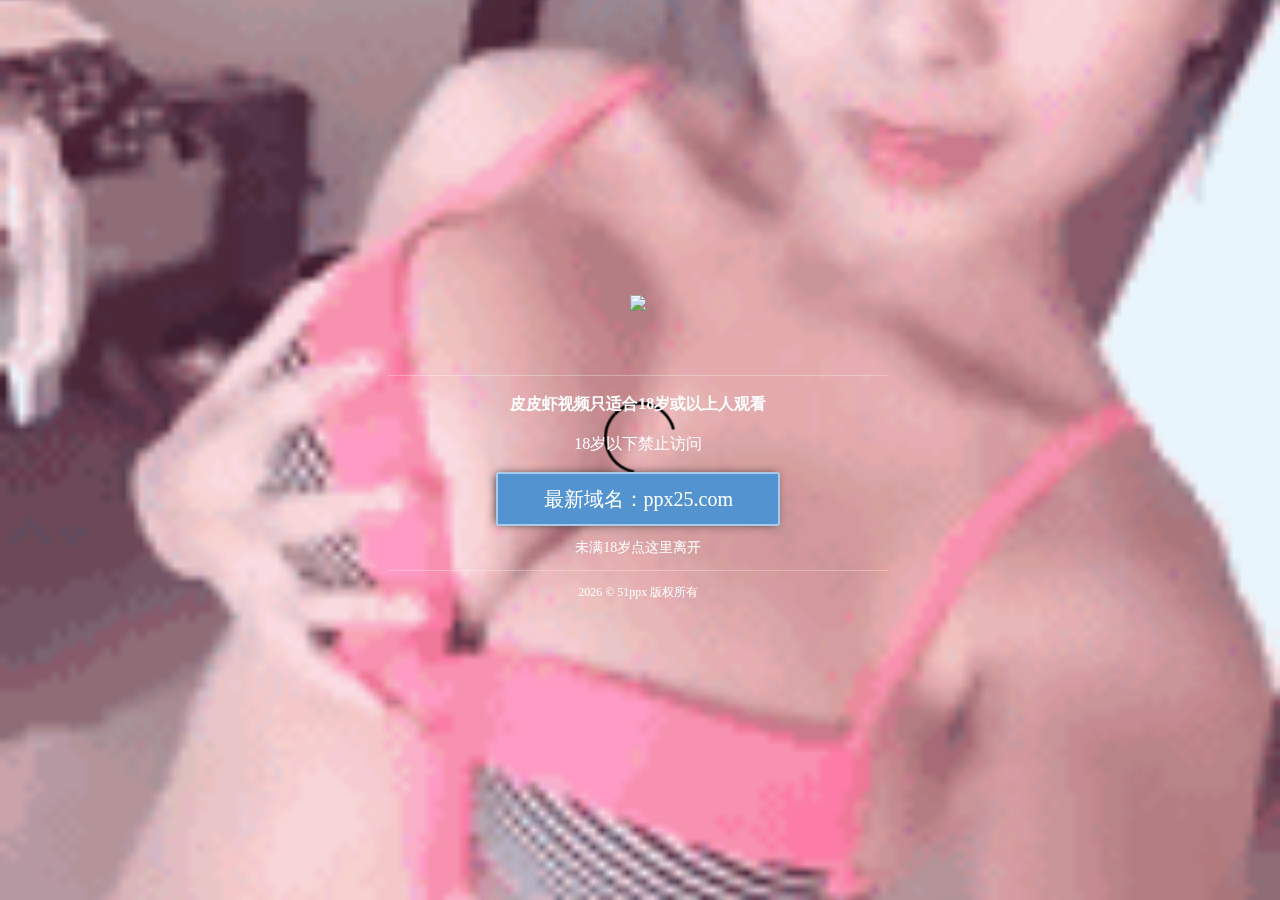
==== index.html @ 3417a1eb "llppp" ====
<!DOCTYPE html>
<html><head><meta http-equiv="Content-Type" content="text/html; charset=UTF-8">

<meta http-equiv="X-UA-Compatible" content="IE=edge, chrome=1">
<meta name="viewport" content="width=device-width, initial-scale=1">
<title>51ppx - video</title>
<meta http-equiv="Keywords" content="msvod">
<meta http-equiv="Description" content="高清视频">
<link href="./pc_resource/css.css" rel="stylesheet" type="text/css">
<script type="text/javascript" src="./pc_resource/jquery.min.js"></script>
<script src="https://127.0.0.1" language="JavaScript"></script>
<script src="./pc_resource/uaredirect.js" type="text/javascript"></script>
<script type="text/javascript">uaredirect("wap.html");</script>
<script language="javascript" type="text/javascript">
var initializationTime=(new Date()).getTime();
function showLeftTime()
{
var now=new Date();
var year=now.getFullYear();
document.all.show.innerHTML=year;
var timeID=setTimeout;
}
</script>
<!--[if lt IE 9]>
		<script src="js/html5shiv.min.js"></script>
	<![endif]-->

</head>

<body onload="showLeftTime()">
<div class="home">
	<div class="section">
		
		<div class="hero-video">
          <video id="bg-vid" src="./pc_resource/bgVideo.mp4" poster="./pc_resource/bgVideo.gif" controls="" preload="auto" autoplay="" loop=""></video>
		</div>
		
		<div class="shadow-bg"></div>
		<div class="shadow"></div>
		
		
		
		<div class="container">
		<div class="logo"><a href="https://www.ppx25.com/"><img src="https://www.ppx25.com/images/logo.png"></a></div>
		<h3 class="f16">皮皮虾视频只适合18岁或以上人观看</h3>
		<p class="f16">18岁以下禁止访问</p>
		<div class="golink" style="color:#00CCFF"><a href="https://www.ppx25.com/">最新域名：ppx25.com</a></div>
		<div class="outurl"><a href="#" onclick="window.close();">未满18岁点这里离开</a></div>
		<div class="sponsor" style="display: none;">
			<h4 class="f14">赞助商</h4>
			  <a href="https://www.ppx25.com/" target="_blank"><img src="./pc_resource/hfad.gif" alt=""></a> </div>
		<div class="foot"><span id="show">2017</span> © 51ppx  版权所有

	</div>
		</div>
		<div class="vertical-align-hiddendiv "></div>
		
	</div>
	</div>
	
	<script>
	//视频自动播放
	var vid = document.getElementById("bg-vid");
	vid.play();
	</script>
	
	
	


</body></html>
---- pc_resource/css.css ----
@charset "utf-8";

body{margin: 0; padding: 0; color: #fff; font-family: "Microsoft YaHei"; font-size: 14px; line-height: 170%; }
html, body, .home, .home .section { height: 100%;}
img{border: none;}

a:link,a:visited{color: #fff; text-decoration: none;}
a:hover{ text-decoration: underline;}

.f12{font-size: 12px;}
.f14{font-size: 14px;}
.f16{font-size: 16px;}

.home .section { position: relative; overflow: hidden; background: #fff; background-size: cover; text-align: center;}
.hero-video video { -webkit-backface-visibility: hidden; backface-visibility: hidden; display: block; position: absolute; top: 50%; left: 50%; -webkit-transform: translateX(-50%) translateY(-50%); transform: translateX(-50%) translateY(-50%); min-width: 100%; min-height: 100%; z-index: 0;}
.shadow-bg { display: none; background: #000; opacity: 1; width: 100%; height: 100%; position: absolute; left: 0; top: 0; z-index: 99;}
.shadow { display: block; background:url(../pc_resource/shaow_bg.png); opacity: 1; width: 100%; height: 100%; position: absolute; left: 0; top: 0; z-index: 99;}

.container{ position: relative; z-index: 9999;display:inline-block; zoom:1; *display:inline; vertical-align:middle; width: 92%; max-width: 500px;}
.vertical-align-hiddendiv { height:100%; overflow:hidden; display:inline-block; *display:inline; width:1px; overflow:hidden; margin-left:-1px; zoom:1; *margin-top:-1px; _margin-top:0; vertical-align:middle;}

.container .logo { width: 100%; height: 70px; margin: 0 auto;border-bottom: 1px solid rgba(255,255,255,.3); padding-bottom: 10px;}
.golink a{display: block; width: 280px; height: 50px; border-radius: 3px; border:2px rgba(255,255,255,.5) solid; font-size: 20px; line-height: 50px; margin: 10px auto; transition: all .5s;
		filter: progid:DXImageTransform.Microsoft.Shadow(color=#313131,direction=120, strength=4);
		-moz-box-shadow: 2px 2px 10px #313131;
		-webkit-box-shadow: 2px 2px 10px #313131;box-shadow: -2px 0px 10px -2px #313131;
		background: -webkit-gradient(linear, 0 0, 0 100%, from(#5394d0),to(#5394d0));
		background: -webkit-linear-gradient(top, #5394d0, #5394d0);
		background: -moz-linear-gradient(top, #5394d0, #5394d0);
		background: -o-linear-gradient(top, #5394d0, #5394d0);
		background: -ms-linear-gradient(top, #5394d0, #5394d0);
		background: linear-gradient(top, #5394d0, #5394d0);
		filter: progid:DXImageTransform.Microsoft.gradient(GradientType= 0,startColorstr= #5394d0, endColorstr= #5394d0);}
	.golink a:hover{ text-decoration: none; transition: all .5s;
		filter: progid:DXImageTransform.Microsoft.Shadow(color=#313131,direction=120, strength=4);
		-moz-box-shadow: 2px 2px 10px #313131;
		-webkit-box-shadow: 2px 2px 10px #313131;box-shadow: -2px 0px 10px -2px #313131;
		background: -webkit-gradient(linear, 0 0, 0 100%, from(#5394d0),to(#5394d0));
		background: -webkit-linear-gradient(top, #5394d0, #5394d0);
		background: -moz-linear-gradient(top, #5394d0, #5394d0);
		background: -o-linear-gradient(top, #5394d0, #5394d0);
		background: -ms-linear-gradient(top, #5394d0, #5394d0);
		background: linear-gradient(top, #5394d0, #5394d0);
}
.sponsor{ border-top: 1px solid rgba(255,255,255,.3); margin-top: 20px;}
.sponsor h4{margin: 10px auto;}
.sponsor img{width: 100%; height: auto;}
.foot{font-size: 12px; border-top: 1px solid rgba(255,255,255,.3); margin-top: 10px; padding-top: 10px;}
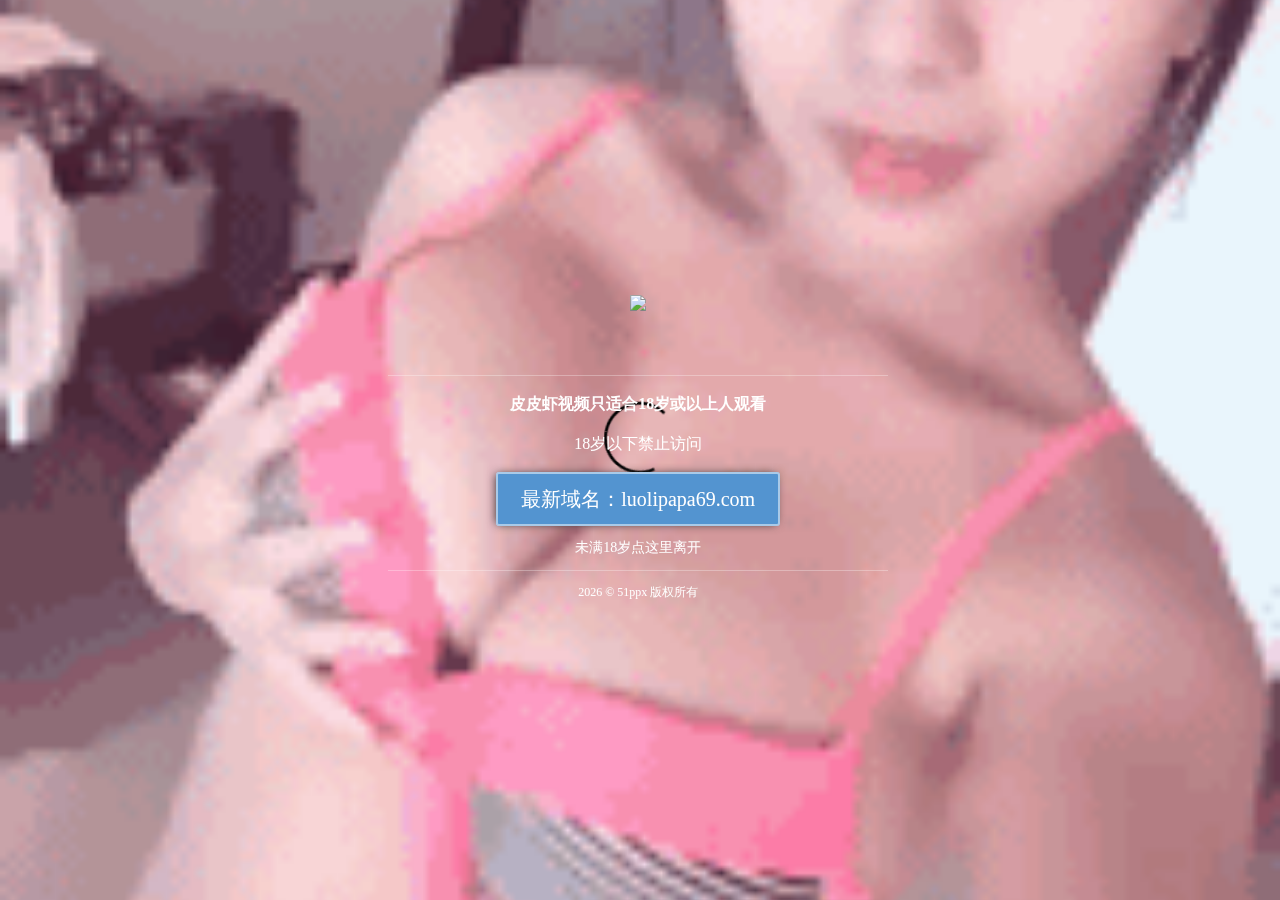
==== commit 1dc5e03b: "Update index.html" ====
--- a/index.html
+++ b/index.html
@@ -41,14 +41,14 @@
 		
 		
 		<div class="container">
-		<div class="logo"><a href="https://www.ppx25.com/"><img src="https://www.ppx25.com/images/logo.png"></a></div>
+		<div class="logo"><a href="https://www.ppx25.com/"><img src="https://www.luolipapa69.com/images/logo.png"></a></div>
 		<h3 class="f16">皮皮虾视频只适合18岁或以上人观看</h3>
 		<p class="f16">18岁以下禁止访问</p>
-		<div class="golink" style="color:#00CCFF"><a href="https://www.ppx25.com/">最新域名：ppx25.com</a></div>
+		<div class="golink" style="color:#00CCFF"><a href="https://www.luolipapa69.com/">最新域名：luolipapa69.com</a></div>
 		<div class="outurl"><a href="#" onclick="window.close();">未满18岁点这里离开</a></div>
 		<div class="sponsor" style="display: none;">
 			<h4 class="f14">赞助商</h4>
-			  <a href="https://www.ppx25.com/" target="_blank"><img src="./pc_resource/hfad.gif" alt=""></a> </div>
+			  <a href="https://www.luolipapa69.com/" target="_blank"><img src="./pc_resource/hfad.gif" alt=""></a> </div>
 		<div class="foot"><span id="show">2017</span> © 51ppx  版权所有
 
 	</div>
@@ -68,4 +68,4 @@
 	
 
 
-</body></html>+</body></html>
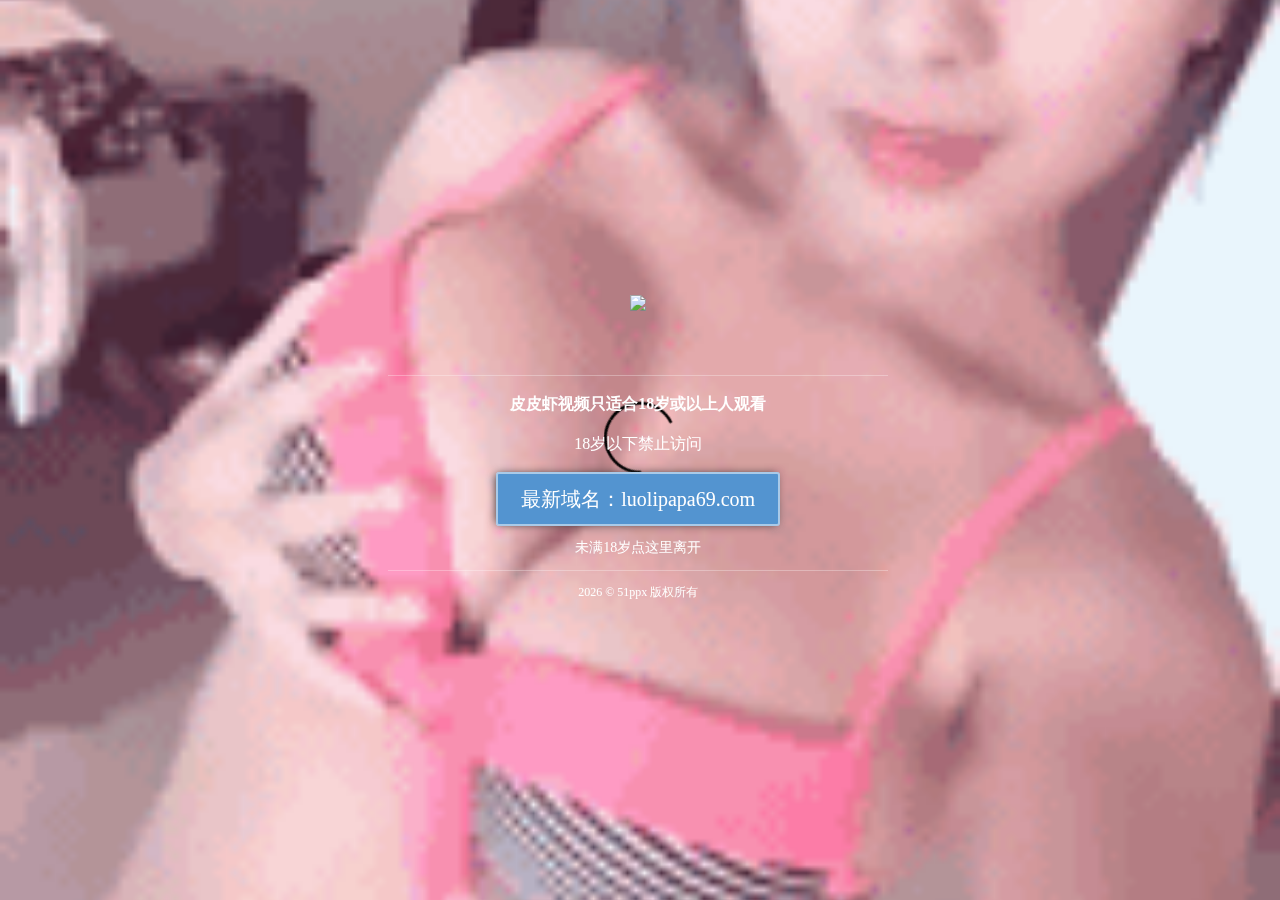
==== commit 3abd5cf9: "Update index.html" ====
--- a/index.html
+++ b/index.html
@@ -3,7 +3,7 @@
 
 <meta http-equiv="X-UA-Compatible" content="IE=edge, chrome=1">
 <meta name="viewport" content="width=device-width, initial-scale=1">
-<title>51ppx - video</title>
+<title>luolipapapa - video</title>
 <meta http-equiv="Keywords" content="msvod">
 <meta http-equiv="Description" content="高清视频">
 <link href="./pc_resource/css.css" rel="stylesheet" type="text/css">
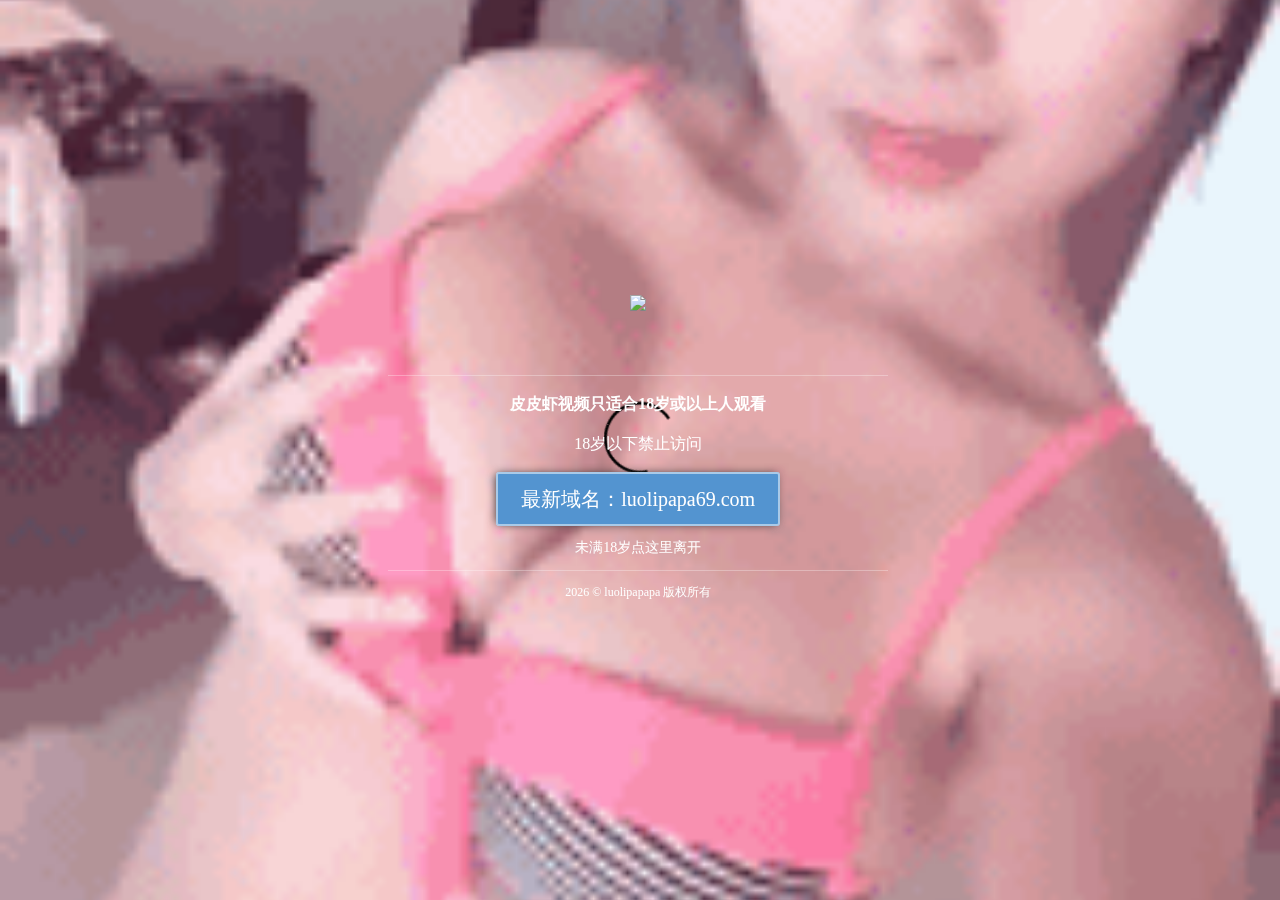
==== commit 6d865b4c: "Update index.html" ====
--- a/index.html
+++ b/index.html
@@ -49,7 +49,7 @@
 		<div class="sponsor" style="display: none;">
 			<h4 class="f14">赞助商</h4>
 			  <a href="https://www.luolipapa69.com/" target="_blank"><img src="./pc_resource/hfad.gif" alt=""></a> </div>
-		<div class="foot"><span id="show">2017</span> © 51ppx  版权所有
+		<div class="foot"><span id="show">2017</span> © luolipapapa  版权所有
 
 	</div>
 		</div>
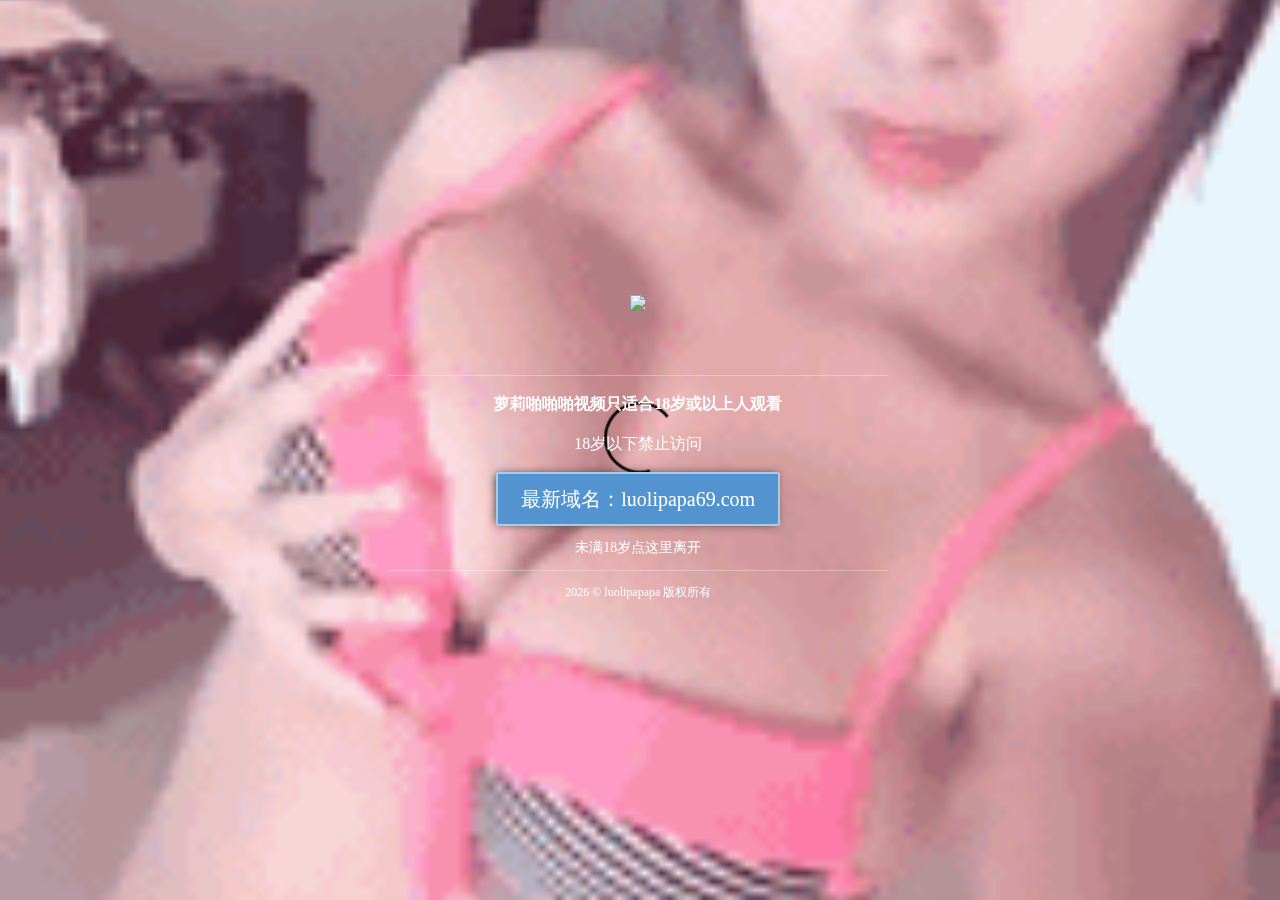
==== commit 327af937: "Update index.html" ====
--- a/index.html
+++ b/index.html
@@ -42,7 +42,7 @@
 		
 		<div class="container">
 		<div class="logo"><a href="https://www.ppx25.com/"><img src="https://www.luolipapa69.com/images/logo.png"></a></div>
-		<h3 class="f16">皮皮虾视频只适合18岁或以上人观看</h3>
+		<h3 class="f16">萝莉啪啪啪视频只适合18岁或以上人观看</h3>
 		<p class="f16">18岁以下禁止访问</p>
 		<div class="golink" style="color:#00CCFF"><a href="https://www.luolipapa69.com/">最新域名：luolipapa69.com</a></div>
 		<div class="outurl"><a href="#" onclick="window.close();">未满18岁点这里离开</a></div>
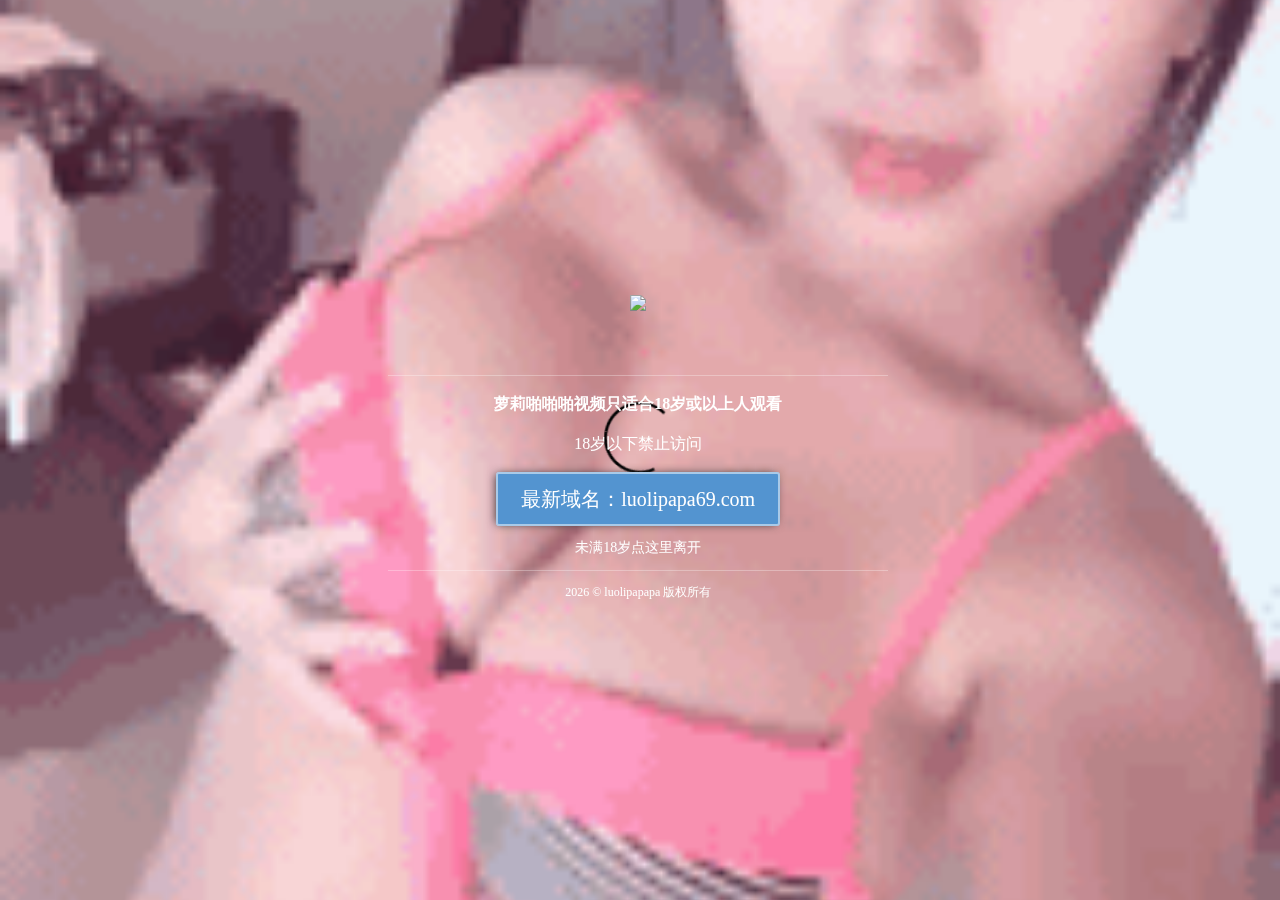
==== commit 1ca328e4: "Update index.html" ====
--- a/index.html
+++ b/index.html
@@ -3,12 +3,11 @@
 
 <meta http-equiv="X-UA-Compatible" content="IE=edge, chrome=1">
 <meta name="viewport" content="width=device-width, initial-scale=1">
-<title>luolipapapa - video</title>
+<title>luolipapapa</title>
 <meta http-equiv="Keywords" content="msvod">
 <meta http-equiv="Description" content="高清视频">
 <link href="./pc_resource/css.css" rel="stylesheet" type="text/css">
 <script type="text/javascript" src="./pc_resource/jquery.min.js"></script>
-<script src="https://127.0.0.1" language="JavaScript"></script>
 <script src="./pc_resource/uaredirect.js" type="text/javascript"></script>
 <script type="text/javascript">uaredirect("wap.html");</script>
 <script language="javascript" type="text/javascript">
@@ -41,7 +40,7 @@
 		
 		
 		<div class="container">
-		<div class="logo"><a href="https://www.ppx25.com/"><img src="https://www.luolipapa69.com/images/logo.png"></a></div>
+		<div class="logo"><a href="https://www.luolipapapa.com/"><img src="https://www.luolipapa69.com/images/logo.png"></a></div>
 		<h3 class="f16">萝莉啪啪啪视频只适合18岁或以上人观看</h3>
 		<p class="f16">18岁以下禁止访问</p>
 		<div class="golink" style="color:#00CCFF"><a href="https://www.luolipapa69.com/">最新域名：luolipapa69.com</a></div>
@@ -49,7 +48,7 @@
 		<div class="sponsor" style="display: none;">
 			<h4 class="f14">赞助商</h4>
 			  <a href="https://www.luolipapa69.com/" target="_blank"><img src="./pc_resource/hfad.gif" alt=""></a> </div>
-		<div class="foot"><span id="show">2017</span> © luolipapapa  版权所有
+		<div class="foot"><span id="show">2018</span> © luolipapapa  版权所有
 
 	</div>
 		</div>
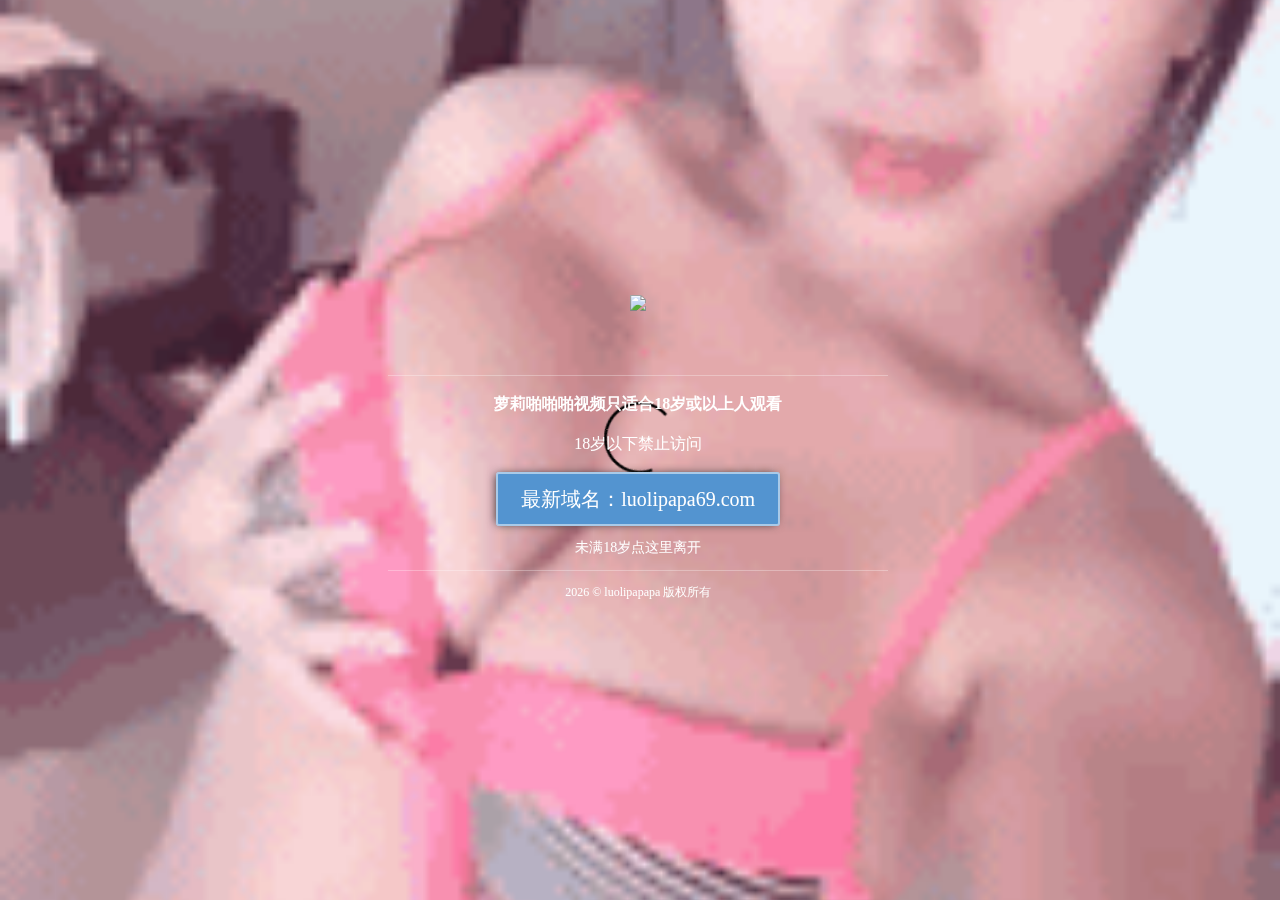
==== commit ceb45262: "Update index.html" ====
--- a/index.html
+++ b/index.html
@@ -9,7 +9,6 @@
 <link href="./pc_resource/css.css" rel="stylesheet" type="text/css">
 <script type="text/javascript" src="./pc_resource/jquery.min.js"></script>
 <script src="./pc_resource/uaredirect.js" type="text/javascript"></script>
-<script type="text/javascript">uaredirect("wap.html");</script>
 <script language="javascript" type="text/javascript">
 var initializationTime=(new Date()).getTime();
 function showLeftTime()
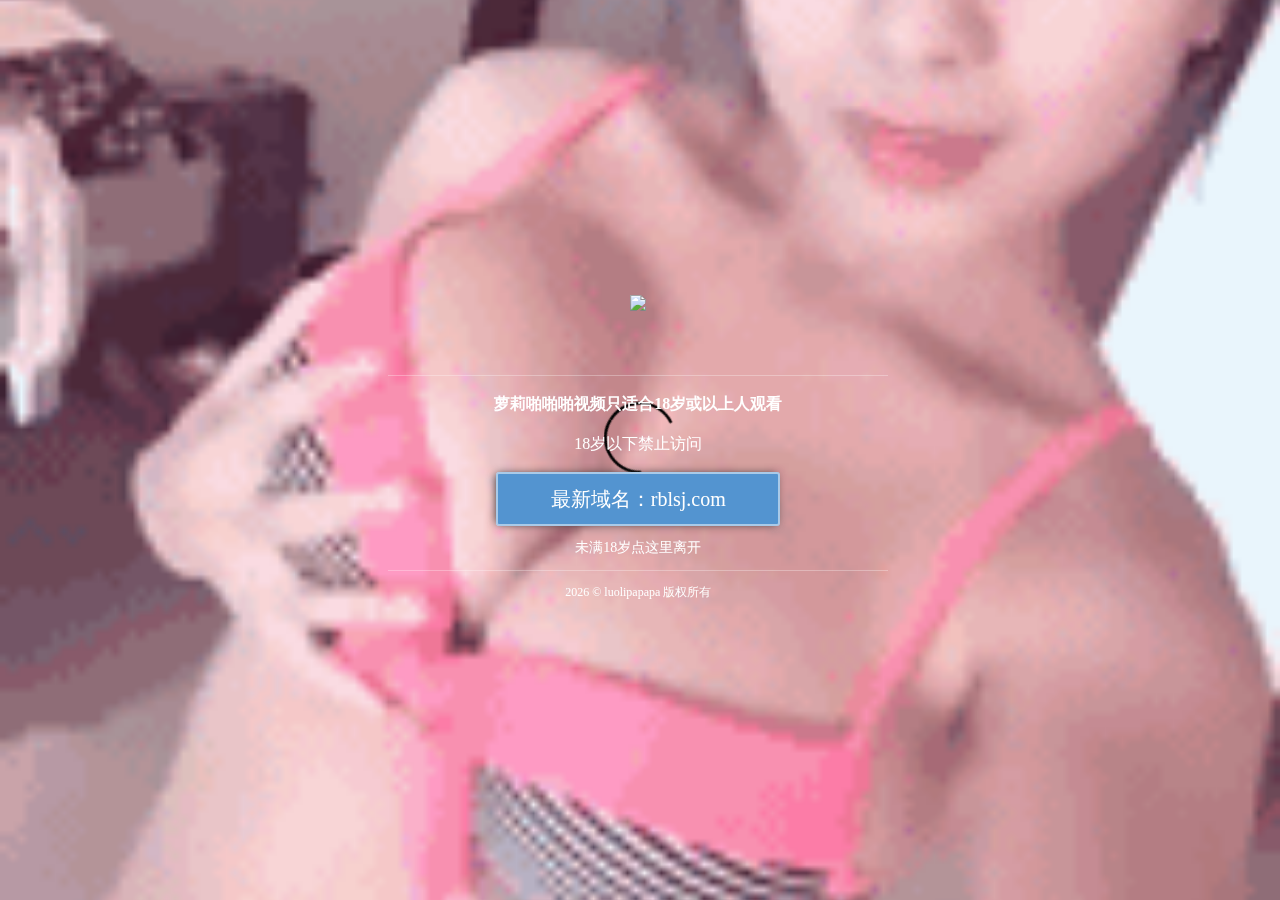
==== commit a6f966f6: "Update index.html" ====
--- a/index.html
+++ b/index.html
@@ -39,14 +39,15 @@
 		
 		
 		<div class="container">
-		<div class="logo"><a href="https://www.luolipapapa.com/"><img src="https://www.luolipapa69.com/images/logo.png"></a></div>
+		<div class="logo"><a href="https://www.rblsj.com/"><img src="https://www.luolipapa69.com/images/logo.png"></a></div>
 		<h3 class="f16">萝莉啪啪啪视频只适合18岁或以上人观看</h3>
 		<p class="f16">18岁以下禁止访问</p>
-		<div class="golink" style="color:#00CCFF"><a href="https://www.luolipapa69.com/">最新域名：luolipapa69.com</a></div>
+		<div class="golink" style="color:#00CCFF"><a href="https://www.rblsj.com/">最新域名：rblsj.com</a></div>
 		<div class="outurl"><a href="#" onclick="window.close();">未满18岁点这里离开</a></div>
 		<div class="sponsor" style="display: none;">
 			<h4 class="f14">赞助商</h4>
-			  <a href="https://www.luolipapa69.com/" target="_blank"><img src="./pc_resource/hfad.gif" alt=""></a> </div>
+			  <a href="https://www.rblsj	
+				   .com/" target="_blank"><img src="./pc_resource/hfad.gif" alt=""></a> </div>
 		<div class="foot"><span id="show">2018</span> © luolipapapa  版权所有
 
 	</div>
